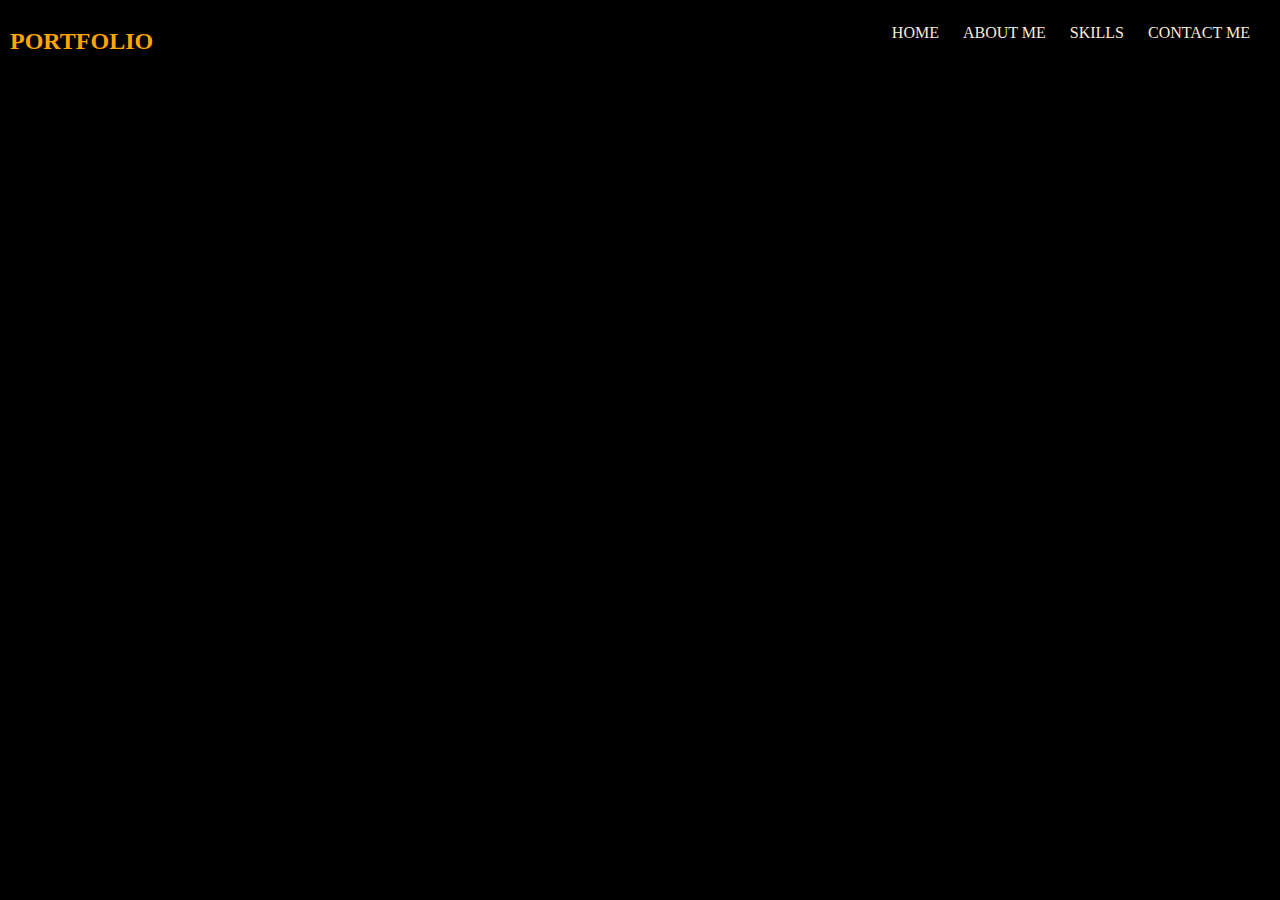
==== about.html @ 1900a28d "added about me page" ====
<!DOCTYPE html>
<html>
    <head>
        <title>Portfolio</title>
        <link href="css/styles2.css"rel=stylesheet type="text/css">      
    </head>
    <body>
        <div class="navbar">
            <div class="logo">
                <h2>PORTFOLIO</h2>
            </div>
            <div class="navigate">
                <ul>
                    <li><a href="#">HOME</a></li>
                    <li><a href="#">ABOUT ME</a></li>
                    <li><a href="#">SKILLS</a></li>
                    <li><a href="#">CONTACT ME</a></li>
                </ul>
            </div>
        </div>
    </body>
</html>
---- css/styles2.css ----
body{
    background-color:black;
}
.navbar{
    display: flex;
    justify-content: space-around;
   

    
}
.navigate ul li {  
    display: inline;
    list-style: none;
  
}
.navigate{
    position: absolute;
    right:10px;
}
.navigate a{
    text-decoration: none;
    list-style: none;
    color: antiquewhite;
    padding: 10px;
    position: relative;
    right: 10px;
}
.logo{
    position: absolute;
    float: left;
    left: 10px;
    color: orange;
    
}
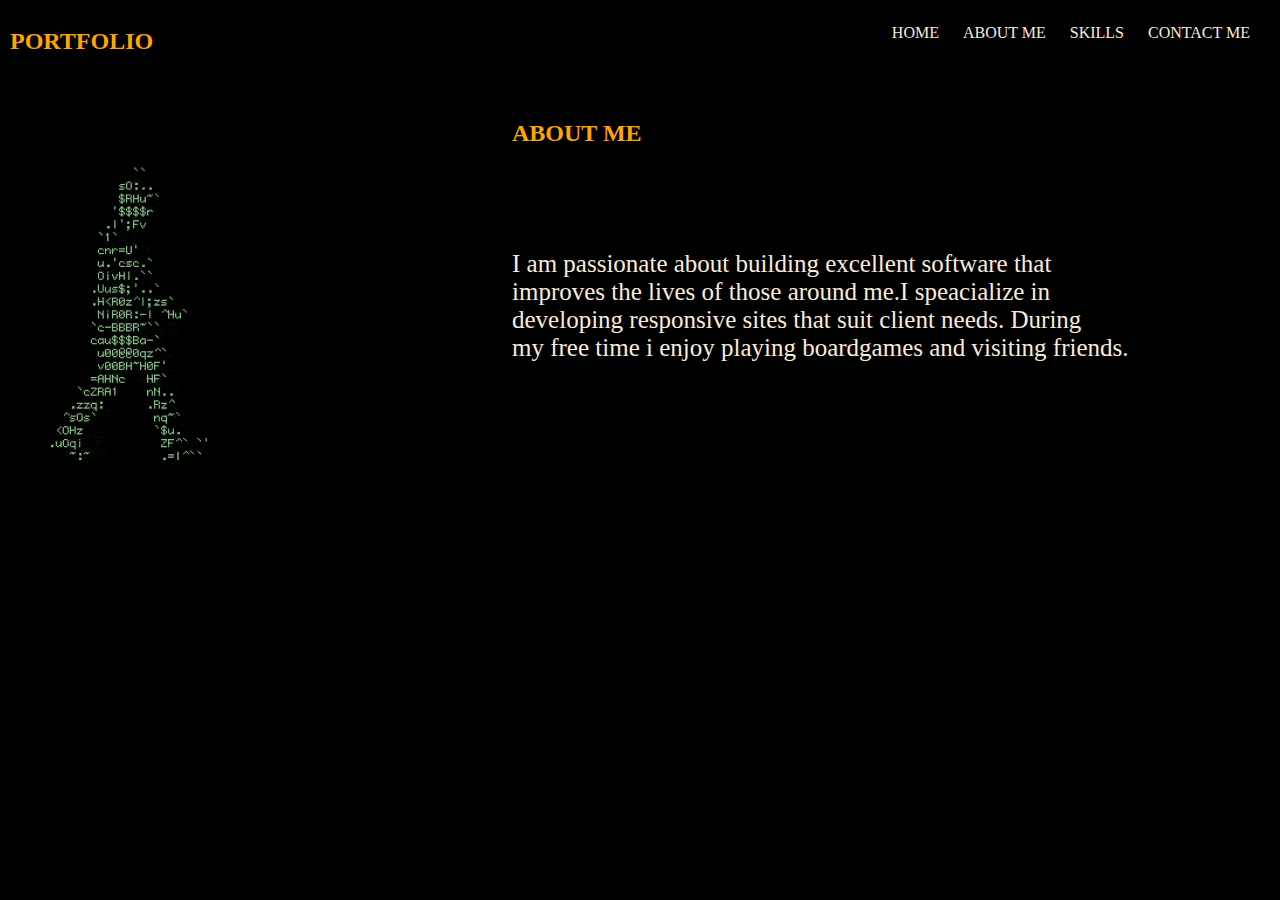
==== commit d3cbe5e8: "added about me text" ====
--- a/about.html
+++ b/about.html
@@ -1,22 +1,34 @@
 <!DOCTYPE html>
 <html>
-    <head>
-        <title>Portfolio</title>
-        <link href="css/styles2.css"rel=stylesheet type="text/css">      
-    </head>
-    <body>
-        <div class="navbar">
-            <div class="logo">
-                <h2>PORTFOLIO</h2>
-            </div>
-            <div class="navigate">
-                <ul>
-                    <li><a href="#">HOME</a></li>
-                    <li><a href="#">ABOUT ME</a></li>
-                    <li><a href="#">SKILLS</a></li>
-                    <li><a href="#">CONTACT ME</a></li>
-                </ul>
-            </div>
-        </div>
-    </body>
-</html>+  <head>
+    <title>Portfolio</title>
+    <link href="css/styles2.css" rel="stylesheet" type="text/css" />
+  </head>
+  <body>
+    <div class="navbar">
+      <div class="logo">
+        <h2>PORTFOLIO</h2>
+      </div>
+      <div class="navigate">
+        <ul>
+          <li><a href="index.html">HOME</a></li>
+          <li><a href="#">ABOUT ME</a></li>
+          <li><a href="#">SKILLS</a></li>
+          <li><a href="#">CONTACT ME</a></li>
+        </ul>
+      </div>
+    </div>
+    <div class="body">
+      <img src="images/walkingcode.gif" />
+      <div class="text">
+        <h2>ABOUT ME</h2>
+        <p>
+          I am passionate about building excellent software that<br />
+          improves the lives of those around me.I speacialize in <br />
+          developing responsive sites that suit client needs. During <br />my
+          free time i enjoy playing boardgames and visiting friends.
+        </p>
+      </div>
+    </div>
+  </body>
+</html>
--- a/css/styles2.css
+++ b/css/styles2.css
@@ -31,4 +31,35 @@
     left: 10px;
     color: orange;
     
+}
+.navigate ul li :hover{
+    background-color: orange;
+    transition: 0.8s;
+    border-radius: 5px;
+}
+.body{
+    display: flex;
+}
+.text h2{
+ color: orange;
+}
+.body img{
+    position: absolute;
+    top:150px;
+    left:30px
+    
+}
+.body h2{
+    position: absolute;
+    left:40%;
+    top:100px
+}
+.body p{
+    color: antiquewhite;
+    position: absolute;
+    left:40%;
+    top:25%;
+    font-weight: 500;
+    font-size: 25px;
+    text-align: left;
 }